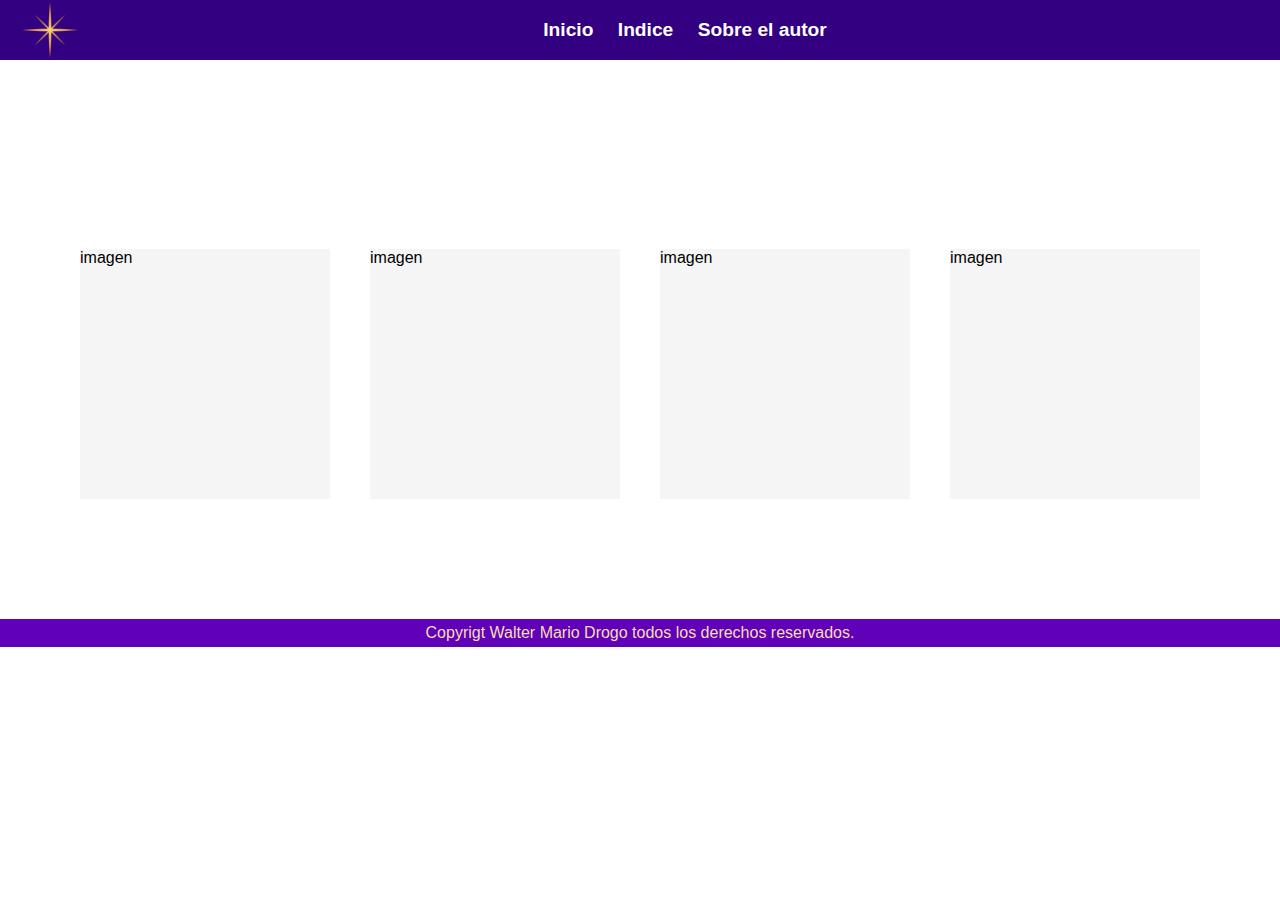
==== paginas/indice.html @ 06a76f81 "cree casi toda la base de la pagina, falta terminar el responsive" ====
<html lang="en">
<head>
    <meta charset="UTF-8">
    <meta http-equiv="X-UA-Compatible" content="IE=edge">
    <meta name="viewport" content="width=device-width, initial-scale=1.0">
    <link rel="stylesheet" href="../css/style.css">
    <title>indice</title>
</head>
<body>
    <header>
        <img class="logo" src="../imagenes/logo.png"logo">
        <ul>
            <li>
                <a class="header_link" href="../index.html">Inicio</a>
            </li>
            <li>
                <a class="header_link" href="./indice.html">Indice</a>
            </li>
            <li>
                <a class="header_link" href="./sobre-el-autor.html">Sobre el autor</a>
            </li>
        </ul>

        <div class="modoOscuroHeader">
            <label for="toggle" id="label_toggle"><i class="fa-solid fa-moon"></i></label>
            <input type="checkbox" id="toggle">
        </div>

    </header>
    <main class="main_indice">
        
            <h1>indice</h1>
        
        <div class="caja-seleccion">
            <div class="seleccion">imagen</div>
            <div class="seleccion">imagen</div>
            <div class="seleccion">imagen</div>
            <div class="seleccion">imagen</div>

        </div>

    </main>
    <footer>
        <p>Copyrigt Walter Mario Drogo todos los derechos reservados.</p>
    </footer>
</body>
</html>
---- css/style.css ----
*{
    padding: 0px;
    margin: 0px;
    font-family: 'Playfair Display', sans-serif;
}



/*HEADER*/

header{
    background-color: #320081;
    height: 60px;
    display: flex;
    align-items: center;
    justify-content:space-between;
    padding-inline: 20px;
    
    
}

.logo{
    width: 60px;
    height: 60px;
    padding-right: 30px;
}

ul li{
    padding: 10px;
    display: inline;
        
}

.header_link{
    color: white;
    text-decoration: none;
    font-weight: bolder;
    font-size: larger;
    font-family: sans-serif;

}

#toggle{
    display: none;
}

#label_toggle{
    font-size: 35px;
    color: violet;
    cursor: pointer;
}

/*-----*/



/*INICIO*/

main{
    background-image: url("../imagenes/galaxeas_de_fondo.jpg");
    background-repeat: no-repeat;
    background-size: cover;
    padding-left: 0%;
    padding-right: 0%;
    padding-bottom: 100px;
    transition: all 0.5s ease;
    
}




h1{
    color: white;
    display: flex;
    justify-content: center;
    padding: 50px;
    font-size:60px;
    font-family: 'Roboto', sans-serif;

}

.indiceYtexto{
    display: flex;
    width: 90%;
}

.indice_lateral{
    display: flex;
    justify-content: flex-start;
    flex-direction: column;
    
}

.caja-indice{
    background-color: #f5f5f5c0;
    width: 250px;
    height: 540px;
    padding: 1%;
    margin-right: 40px;
    position: sticky;
    top: 30px;
    overflow-y: scroll

}




.contenedor_indiceTexto{
    display: flex;
    justify-content: center;
}


.textoYflechas{
    display: flex;
    flex-direction:column;
    align-items: center;
    width: 70%;
    
}

.pag{
    text-align: right;
    font-family: 'Roboto', sans-serif;
}

.caja-de-texto{
    background-color: whitesmoke;
    text-align: center;
    padding: 10px;
    
}

.flechas{
    display: flex;
    justify-content: center;
    align-items: center;
    margin: 20px;
    width: auto;
}

.flechas img{
    margin: 25px;
    margin-inline: 100px;
    width: 100px;
    height: 65px;
    
}

.flecha-derecha:hover{
    -webkit-box-shadow: inset 0px 0px 171px -29px rgba(64,255,0,0.73);
    -moz-box-shadow: inset 0px 0px 171px -29px rgba(64,255,0,0.73);
    box-shadow: inset 0px 0px 171px -29px rgba(64,255,0,0.73); 

}

.flecha-izquierda:hover{
    -webkit-box-shadow: inset 0px 0px 171px -29px rgba(64,255,0,0.73);
    -moz-box-shadow: inset 0px 0px 171px -29px rgba(64,255,0,0.73);
    box-shadow: inset 0px 0px 171px -29px rgba(64,255,0,0.73); 

}

/*-----*/

/*PAGINA INDICE*/

.main_indice{
    background-image: url("https://article-imgs.scribdassets.com/7z6x6sjz9c9p1nq2/images/fileSJ3L9BF4.jpg");
    background-repeat: no-repeat;
    background-size: cover;
    padding-bottom: 100px;
}

.caja-seleccion{
    display: flex;
    align-items: center;
    justify-content: center;
}

.seleccion{
    background-color: whitesmoke;
    width: 250px;
    height: 250px;
    margin: 20px;
}

.seleccion:hover{
    cursor: pointer;
    -webkit-box-shadow: 0px 0px 55px 1px rgba(156,43,255,1);
    -moz-box-shadow: 0px 0px 55px 1px rgba(156,43,255,1);
    box-shadow: 0px 0px 55px 1px rgba(156,43,255,1);}

/*-----*/

/*SOBRE EL AUTOR*/

.biografia{
    background-color: whitesmoke;
    display: flex;
    justify-content: center;
    margin-inline: 8%;
    text-align: center;
    padding: 20px;
}

/*-----*/



/*MODO DARK*/

.dark{
    background-color: #1f1f1f;
    color: whitesmoke;
    transition: all 0.5s ease;
    
}

.dark_header{
    background-color: #11002c;
}

.dark_main{
    background-image: url("../imagenes/galaxeas_de_fondo_dark.jpg");
}

/*-----*/




/*FOOTER*/

footer{
    background-color: #6000b9;
    color: wheat;
    padding: 5px;
    text-align: center;
}



/*MODO DARK*/

.dark{
    background-color: #1f1f1f;
    color: whitesmoke;
    transition: all 0.5s ease;
}

.dark_header{
    background-color: #11002c;
}

.dark_main{
    background-image: url("../imagenes/galaxeas_de_fondo_dark.jpg");
}

.dark_footer{
    background-color: #2a0035;
}

.dark_link{
    color: violet;
}
/*-----*/





@media (max-width:700px){

    body{
        width: 56vh;
    }

    header{
        position: fixed;
        height: 70px;
    }

    h1{
        padding-top: 100px;
    }

    .caja-indice{
        width: 0px;
        height: 0px;
        position: static;
    }

    .indiceYtexto{      
        display: flex;
        flex-direction: column;
    }
    
    .textoYflechas{
        width: auto;
    }

    .flechas img{
        margin: 25px;
        margin-inline: 40px;
        width: 90px;
        height: 60px;
        
    }

}
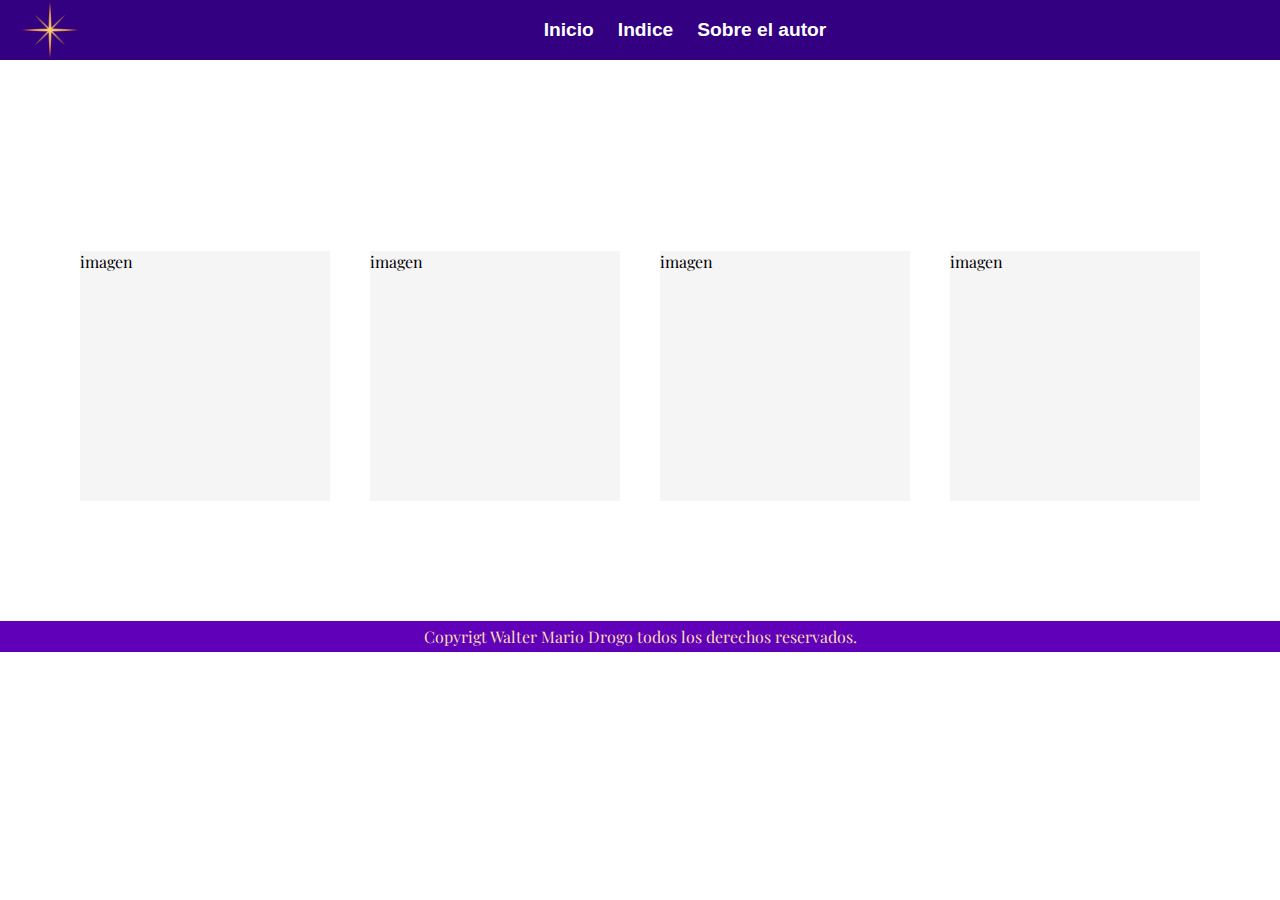
==== commit 58f46c82: "agrege la pagina 1 y 2 y tambien agrege el modo oscuro a otras paginas" ====
--- a/paginas/indice.html
+++ b/paginas/indice.html
@@ -3,12 +3,19 @@
     <meta charset="UTF-8">
     <meta http-equiv="X-UA-Compatible" content="IE=edge">
     <meta name="viewport" content="width=device-width, initial-scale=1.0">
+    <link rel="preconnect" href="https://fonts.googleapis.com">
+    <link rel="preconnect" href="https://fonts.gstatic.com" crossorigin>
+    <link href="https://fonts.googleapis.com/css2?family=Roboto:ital,wght@0,100;0,300;0,400;0,500;0,700;0,900;1,100;1,300;1,400;1,500;1,700;1,900&display=swap" rel="stylesheet">
+    <link rel="preconnect" href="https://fonts.googleapis.com">
+    <link rel="preconnect" href="https://fonts.gstatic.com" crossorigin>
+    <link href="https://fonts.googleapis.com/css2?family=Playfair+Display:ital,wght@0,400;0,500;0,600;0,700;0,800;0,900;1,400;1,500;1,600;1,700;1,800;1,900&family=Roboto+Serif:ital,opsz,wght@0,8..144,100;0,8..144,200;0,8..144,300;0,8..144,400;0,8..144,500;0,8..144,600;0,8..144,700;0,8..144,800;0,8..144,900;1,8..144,100;1,8..144,200;1,8..144,300;1,8..144,400;1,8..144,500;1,8..144,600;1,8..144,700;1,8..144,800;1,8..144,900&family=Roboto:ital,wght@0,100;0,300;0,400;0,500;0,700;0,900;1,100;1,300;1,400;1,500;1,700;1,900&display=swap" rel="stylesheet">
+    <link rel="stylesheet" href="https://cdnjs.cloudflare.com/ajax/libs/font-awesome/6.6.0/css/all.min.css" integrity="sha512-Kc323vGBEqzTmouAECnVceyQqyqdsSiqLQISBL29aUW4U/M7pSPA/gEUZQqv1cwx4OnYxTxve5UMg5GT6L4JJg==" crossorigin="anonymous" referrerpolicy="no-referrer" />
     <link rel="stylesheet" href="../css/style.css">
     <title>indice</title>
 </head>
 <body>
     <header>
-        <img class="logo" src="../imagenes/logo.png"logo">
+        <img class="logo" src="../imagenes/logo.png" alt="logo">
         <ul>
             <li>
                 <a class="header_link" href="../index.html">Inicio</a>
@@ -32,16 +39,20 @@
             <h1>indice</h1>
         
         <div class="caja-seleccion">
-            <div class="seleccion">imagen</div>
-            <div class="seleccion">imagen</div>
-            <div class="seleccion">imagen</div>
-            <div class="seleccion">imagen</div>
-
+            <div class="dos-selecciones">
+                <div class="seleccion">imagen</div>
+                <div class="seleccion">imagen</div>
+            </div>
+           <div class="dos-selecciones">
+                <div class="seleccion">imagen</div>
+                <div class="seleccion">imagen</div>
+           </div>
         </div>
 
     </main>
     <footer>
         <p>Copyrigt Walter Mario Drogo todos los derechos reservados.</p>
     </footer>
+    <script src="../js/app.js"></script>
 </body>
 </html>--- a/css/style.css
+++ b/css/style.css
@@ -68,12 +68,11 @@
 }
 
 
-
-
 h1{
     color: white;
     display: flex;
     justify-content: center;
+    text-align: center;
     padding: 50px;
     font-size:60px;
     font-family: 'Roboto', sans-serif;
@@ -174,6 +173,10 @@
     padding-bottom: 100px;
 }
 
+.dos-selecciones{
+    display: flex;
+}
+
 .caja-seleccion{
     display: flex;
     align-items: center;
@@ -275,12 +278,17 @@
 @media (max-width:700px){
 
     body{
-        width: 56vh;
+        width: 50vh;
     }
 
     header{
         position: fixed;
         height: 70px;
+        width: 45vh;
+    }
+
+    header ul{
+        display: contents;
     }
 
     h1{
@@ -291,6 +299,7 @@
         width: 0px;
         height: 0px;
         position: static;
+        padding: 0px;
     }
 
     .indiceYtexto{      
@@ -310,4 +319,24 @@
         
     }
 
+    /*INDICE*/
+
+    .dos-selecciones{
+        display: flex; 
+    }
+    
+    .caja-seleccion{
+        display: flex;
+        flex-direction: column;
+        align-items: center;
+        justify-content: center;
+    }
+    
+    .seleccion{
+        background-color: whitesmoke;
+        width: 170px;
+        height: 170px;
+        margin: 5px;
+    }
+
 }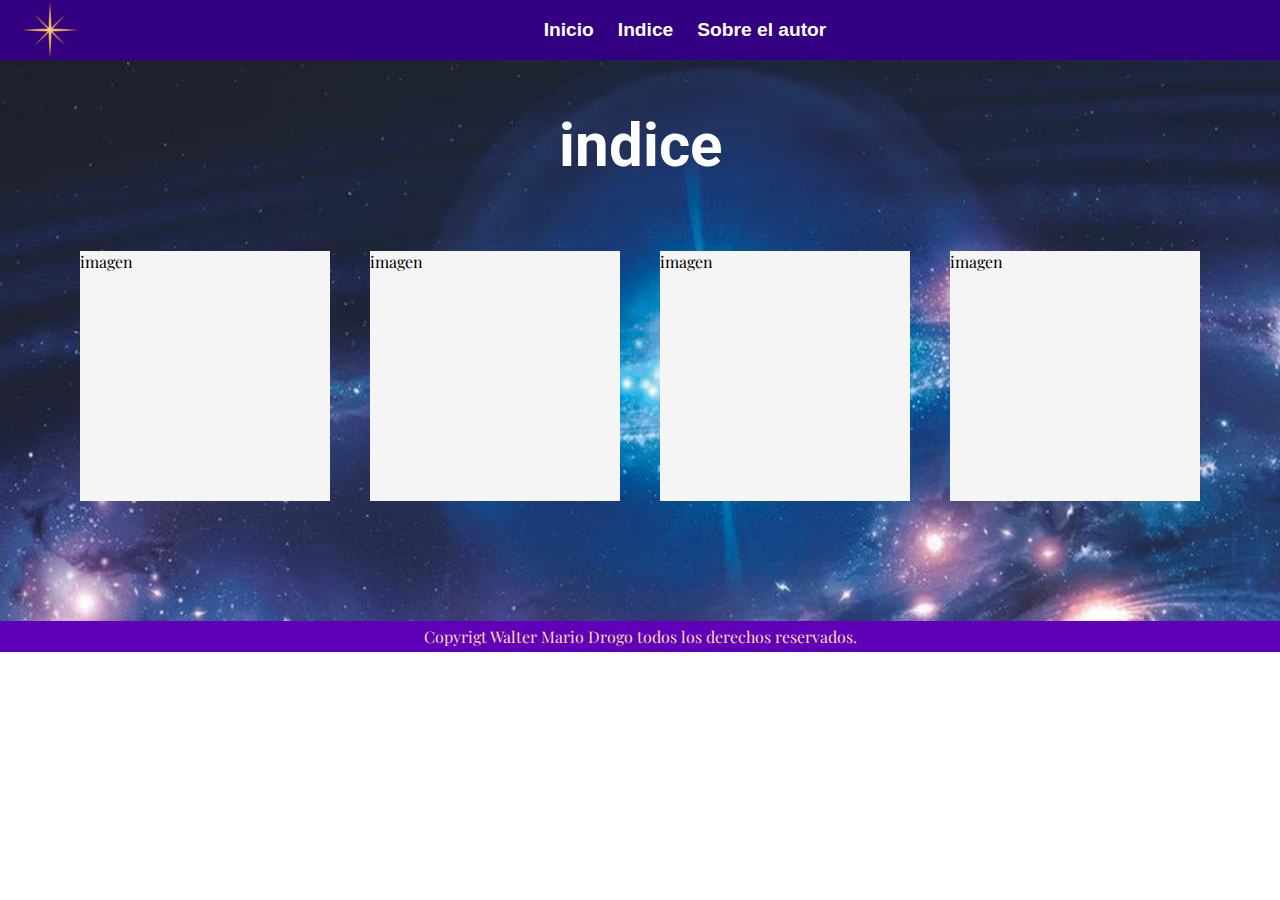
==== commit 74d02797: "arregle algo del html" ====
--- a/paginas/indice.html
+++ b/paginas/indice.html
@@ -1,3 +1,4 @@
+<!DOCTYPE html>
 <html lang="en">
 <head>
     <meta charset="UTF-8">
--- a/css/style.css
+++ b/css/style.css
@@ -48,6 +48,10 @@
     font-size: 35px;
     color: violet;
     cursor: pointer;
+}
+
+#menu-toggle {
+    display: none;
 }
 
 /*-----*/
@@ -167,9 +171,9 @@
 /*PAGINA INDICE*/
 
 .main_indice{
-    background-image: url("https://article-imgs.scribdassets.com/7z6x6sjz9c9p1nq2/images/fileSJ3L9BF4.jpg");
-    background-repeat: no-repeat;
-    background-size: cover;
+    /* background-image: url("../imagenes/galaxeas_de_fondo.jpg"); */
+    /* background-repeat: no-repeat;
+    background-size: cover; */
     padding-bottom: 100px;
 }
 
@@ -269,6 +273,10 @@
 .dark_link{
     color: violet;
 }
+
+
+
+
 /*-----*/
 
 
@@ -276,6 +284,76 @@
 
 
 @media (max-width:700px){
+
+    .menu-hamburguesa {
+        position: relative;
+        display: inline-block;
+    }
+      
+    .menu-icon {
+        position: relative;
+        display: inline-block;
+        width: 24px;
+        height: 24px;
+        cursor: pointer;
+    }
+      
+    .menu-icon span {
+        position: absolute;
+        width: 100%;
+        height: 2px;
+        background-color: #ffffff;
+        transition: all 0.3s ease;
+    }
+      
+    .menu-icon span:nth-child(1) {
+        top: 0;
+    }
+      
+    .menu-icon span:nth-child(2) {
+        top: 50%;
+        transform: translateY(-50%);
+    }
+      
+    .menu-icon span:nth-child(3) {
+        bottom: 0;
+    }
+      
+    #menu-toggle {
+        display: none;
+    }
+      
+    #menu-toggle:checked + .menu-icon span:nth-child(1) {
+        transform: translateY(50%) rotate(45deg);
+    }
+      
+    #menu-toggle:checked + .menu-icon span:nth-child(2) {
+        opacity: 0;
+    }
+      
+    #menu-toggle:checked + .menu-icon span:nth-child(3) {
+        transform: translateY(-50%) rotate(-45deg);
+    }
+      
+    .menu {
+        position: absolute;
+        top: 195%;
+        right: -20px;
+        background-color: #f9f9f9;
+        padding: 20px;
+        border: 1px solid #ddd;
+        display: none;
+    }
+      
+    #menu-toggle:checked + .menu-icon + .menu {
+        display: block;
+    }
+      
+
+
+
+
+
 
     body{
         width: 50vh;
